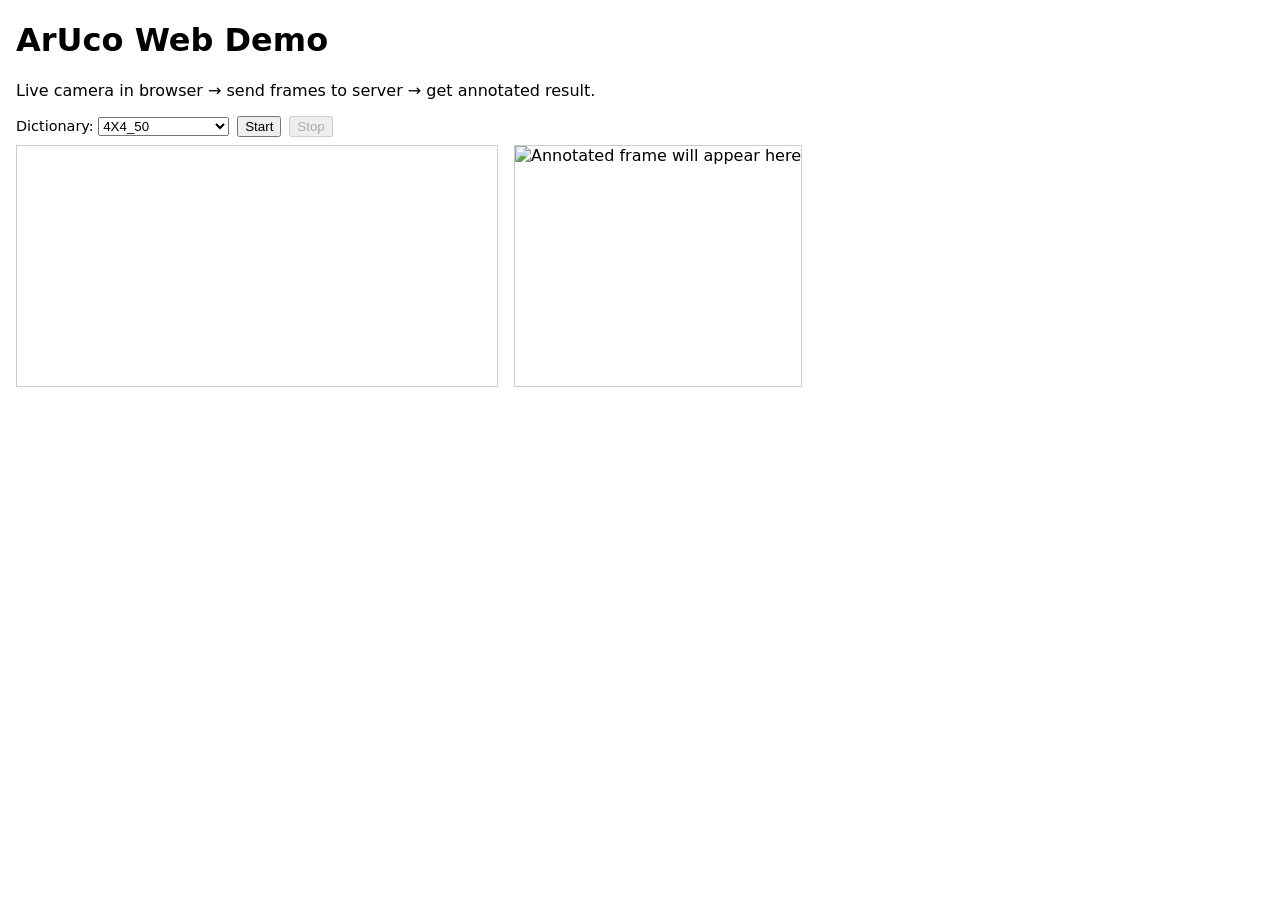
==== src/webapp/templates/index.html @ 8ce7722b "feat: add ArUco webcam demo (GUI/headless) and minimal Flask web app for browser-based capture" ====
<!doctype html>
<html lang="en">
<head>
  <meta charset="utf-8" />
  <title>ArUco Web Demo</title>
  <meta name="viewport" content="width=device-width,initial-scale=1" />
  <style>
    body { font-family: system-ui, -apple-system, Segoe UI, Roboto, sans-serif; margin: 1rem; }
    .row { display: flex; gap: 1rem; flex-wrap: wrap; }
    video, canvas, img { max-width: 100%; height: auto; border: 1px solid #ccc; }
    .controls { margin: 0.5rem 0; display: flex; gap: 0.5rem; align-items: center; }
    label { font-size: 0.9rem; }
  </style>
</head>
<body>
  <h1>ArUco Web Demo</h1>
  <p>Live camera in browser → send frames to server → get annotated result.</p>

  <div class="controls">
    <label>Dictionary:
      <select id="dict">
        <option>4X4_50</option>
        <option>5X5_100</option>
        <option>6X6_250</option>
        <option>7X7_1000</option>
        <option>APRILTAG_36h11</option>
      </select>
    </label>
    <button id="startBtn">Start</button>
    <button id="stopBtn" disabled>Stop</button>
    <span id="status"></span>
  </div>

  <div class="row">
    <video id="video" autoplay playsinline muted width="480" height="360"></video>
    <canvas id="canvas" width="480" height="360" style="display:none;"></canvas>
    <img id="annotated" alt="Annotated frame will appear here" />
  </div>

  <script>
    const video = document.getElementById('video');
    const canvas = document.getElementById('canvas');
    const annotated = document.getElementById('annotated');
    const startBtn = document.getElementById('startBtn');
    const stopBtn = document.getElementById('stopBtn');
    const dictSel = document.getElementById('dict');
    const statusEl = document.getElementById('status');
    let stream = null;
    let rafId = null;
    let running = false;

    async function start() {
      try {
        stream = await navigator.mediaDevices.getUserMedia({ video: { facingMode: 'environment' }, audio: false });
        video.srcObject = stream;
        running = true;
        startBtn.disabled = true;
        stopBtn.disabled = false;
        statusEl.textContent = 'Running…';
        loop();
      } catch (e) {
        alert('Camera error: ' + e);
      }
    }

    function stop() {
      running = false;
      cancelAnimationFrame(rafId);
      if (stream) stream.getTracks().forEach(t => t.stop());
      startBtn.disabled = false;
      stopBtn.disabled = true;
      statusEl.textContent = 'Stopped';
    }

    async function loop() {
      if (!running) return;
      const ctx = canvas.getContext('2d');
      ctx.drawImage(video, 0, 0, canvas.width, canvas.height);
      const blob = await new Promise(res => canvas.toBlob(res, 'image/png'));
      const dict = dictSel.value;
      try {
        const resp = await fetch(`/detect?dict=${encodeURIComponent(dict)}`, {
          method: 'POST',
          body: blob
        });
        if (resp.ok) {
          const buf = await resp.arrayBuffer();
          annotated.src = URL.createObjectURL(new Blob([buf], { type: 'image/png' }));
        } else {
          statusEl.textContent = 'Server error';
        }
      } catch (e) {
        statusEl.textContent = 'Network error';
      }
      rafId = requestAnimationFrame(loop);
    }

    startBtn.addEventListener('click', start);
    stopBtn.addEventListener('click', stop);
  </script>
</body>
</html>
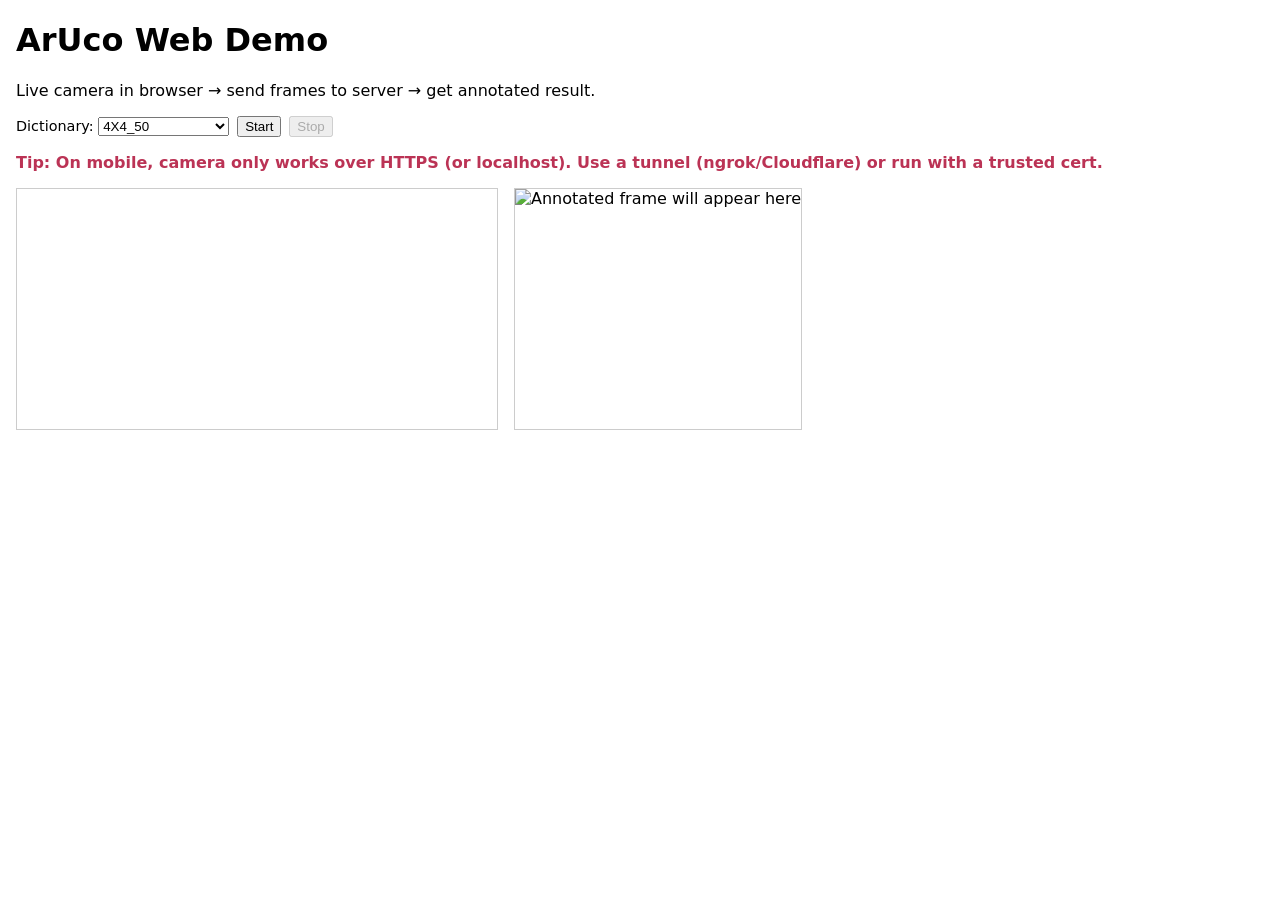
==== commit 85d2a119: "fix(webapp): add HTTPS guidance and getUserMedia compatibility fallback for mobile browsers" ====
--- a/src/webapp/templates/index.html
+++ b/src/webapp/templates/index.html
@@ -8,8 +8,9 @@
     body { font-family: system-ui, -apple-system, Segoe UI, Roboto, sans-serif; margin: 1rem; }
     .row { display: flex; gap: 1rem; flex-wrap: wrap; }
     video, canvas, img { max-width: 100%; height: auto; border: 1px solid #ccc; }
-    .controls { margin: 0.5rem 0; display: flex; gap: 0.5rem; align-items: center; }
+    .controls { margin: 0.5rem 0; display: flex; gap: 0.5rem; align-items: center; flex-wrap: wrap; }
     label { font-size: 0.9rem; }
+    .warn { color: #b35; font-weight: 600; }
   </style>
 </head>
 <body>
@@ -31,6 +32,10 @@
     <span id="status"></span>
   </div>
 
+  <p class="warn" id="httpsHint" style="display:none;">
+    Tip: On mobile, camera only works over HTTPS (or localhost). Use a tunnel (ngrok/Cloudflare) or run with a trusted cert.
+  </p>
+
   <div class="row">
     <video id="video" autoplay playsinline muted width="480" height="360"></video>
     <canvas id="canvas" width="480" height="360" style="display:none;"></canvas>
@@ -45,13 +50,33 @@
     const stopBtn = document.getElementById('stopBtn');
     const dictSel = document.getElementById('dict');
     const statusEl = document.getElementById('status');
+    const httpsHint = document.getElementById('httpsHint');
+
+    // Show HTTPS hint if not secure and not localhost.
+    const isSecure = location.protocol === 'https:' || location.hostname === 'localhost' || location.hostname === '127.0.0.1';
+    if (!isSecure) httpsHint.style.display = 'block';
+
+    // Promise-based fallback for older Safari (webkitGetUserMedia)
+    function getUserMediaCompat(constraints) {
+      const nav = navigator;
+      if (nav.mediaDevices && typeof nav.mediaDevices.getUserMedia === 'function') {
+        return nav.mediaDevices.getUserMedia(constraints);
+      }
+      const legacy = nav.getUserMedia || nav.webkitGetUserMedia || nav.mozGetUserMedia;
+      if (legacy) {
+        return new Promise((resolve, reject) => legacy.call(nav, constraints, resolve, reject));
+      }
+      return Promise.reject(new Error('getUserMedia is not available on this browser. Use HTTPS and a modern browser.'));
+    }
+
     let stream = null;
     let rafId = null;
     let running = false;
 
     async function start() {
       try {
-        stream = await navigator.mediaDevices.getUserMedia({ video: { facingMode: 'environment' }, audio: false });
+        // Use ideal constraint so browser can choose if environment camera isn’t available
+        stream = await getUserMediaCompat({ video: { facingMode: { ideal: 'environment' } }, audio: false });
         video.srcObject = stream;
         running = true;
         startBtn.disabled = true;
@@ -59,6 +84,7 @@
         statusEl.textContent = 'Running…';
         loop();
       } catch (e) {
+        statusEl.textContent = '';
         alert('Camera error: ' + e);
       }
     }
@@ -79,10 +105,7 @@
       const blob = await new Promise(res => canvas.toBlob(res, 'image/png'));
       const dict = dictSel.value;
       try {
-        const resp = await fetch(`/detect?dict=${encodeURIComponent(dict)}`, {
-          method: 'POST',
-          body: blob
-        });
+        const resp = await fetch(`/detect?dict=${encodeURIComponent(dict)}`, { method: 'POST', body: blob });
         if (resp.ok) {
           const buf = await resp.arrayBuffer();
           annotated.src = URL.createObjectURL(new Blob([buf], { type: 'image/png' }));
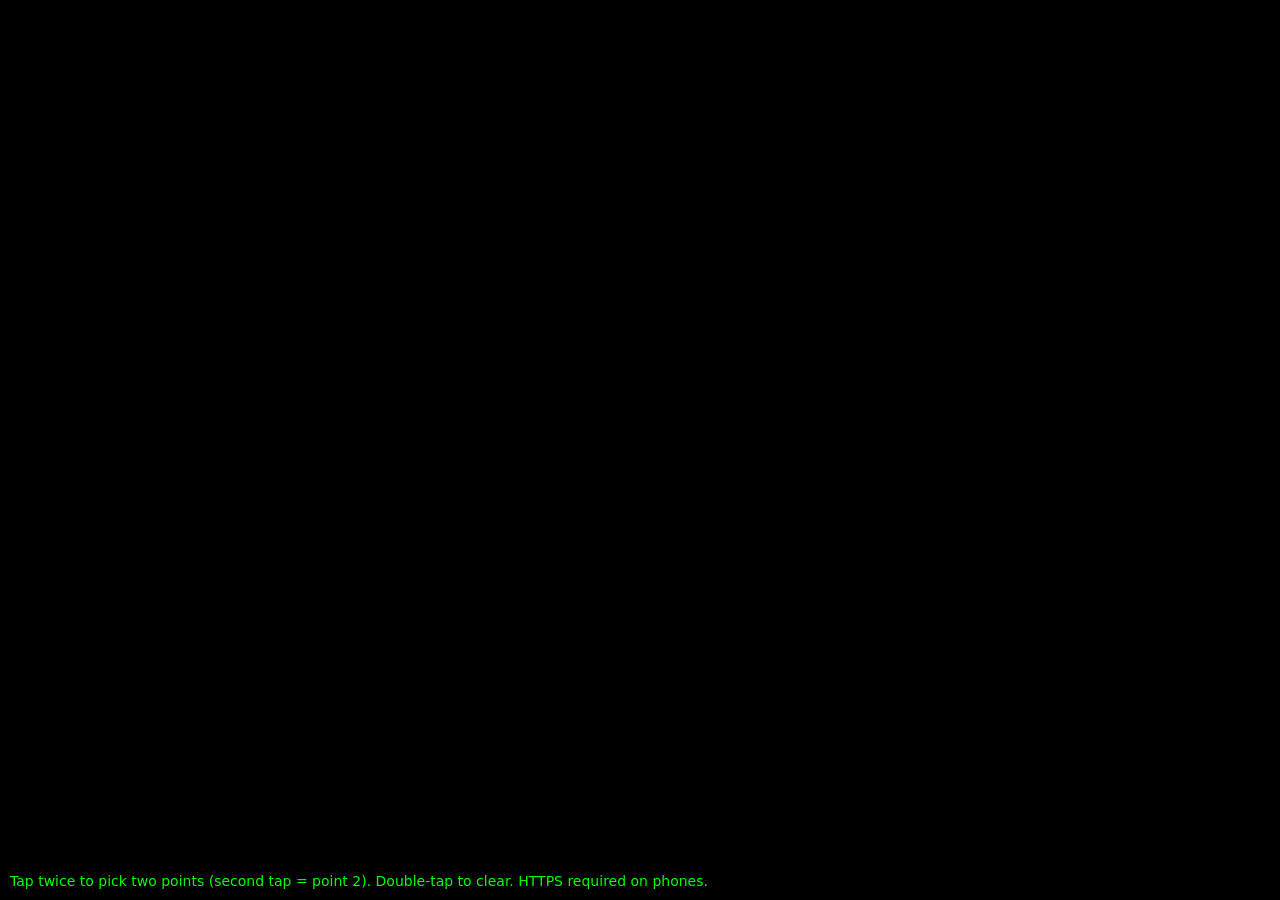
==== commit 26a4bde5: "feat(webapp): fullscreen ChArUco measure page (tap-to-measure) and /charuco_detect route; keep /dete" ====
--- a/src/webapp/templates/index.html
+++ b/src/webapp/templates/index.html
@@ -1,125 +1,126 @@
 <!doctype html>
 <html lang="en">
 <head>
-  <meta charset="utf-8" />
-  <title>ArUco Web Demo</title>
-  <meta name="viewport" content="width=device-width,initial-scale=1" />
+  <meta charset="utf-8"/>
+  <meta name="viewport"
+        content="width=device-width, initial-scale=1, viewport-fit=cover, user-scalable=no"/>
+  <title>ChArUco Measure</title>
   <style>
-    body { font-family: system-ui, -apple-system, Segoe UI, Roboto, sans-serif; margin: 1rem; }
-    .row { display: flex; gap: 1rem; flex-wrap: wrap; }
-    video, canvas, img { max-width: 100%; height: auto; border: 1px solid #ccc; }
-    .controls { margin: 0.5rem 0; display: flex; gap: 0.5rem; align-items: center; flex-wrap: wrap; }
-    label { font-size: 0.9rem; }
-    .warn { color: #b35; font-weight: 600; }
+    html,body { margin:0; padding:0; height:100%; background:#000; }
+    #stage { position:fixed; inset:0; touch-action:manipulation; }
+    canvas, video { position:absolute; inset:0; width:100%; object-fit:cover; }
+    #v { opacity:0; } /* hidden video; we draw annotated frames instead */
+    #msg { position:fixed; left:0; right:0; bottom:0; color:#0f0; background:#0007;
+           font:14px/1.4 system-ui,-apple-system,Segoe UI,Roboto,sans-serif; padding:8px 10px; }
   </style>
 </head>
 <body>
-  <h1>ArUco Web Demo</h1>
-  <p>Live camera in browser → send frames to server → get annotated result.</p>
-
-  <div class="controls">
-    <label>Dictionary:
-      <select id="dict">
-        <option>4X4_50</option>
-        <option>5X5_100</option>
-        <option>6X6_250</option>
-        <option>7X7_1000</option>
-        <option>APRILTAG_36h11</option>
-      </select>
-    </label>
-    <button id="startBtn">Start</button>
-    <button id="stopBtn" disabled>Stop</button>
-    <span id="status"></span>
+  <div id="stage">
+    <video id="v" autoplay playsinline muted></video>
+    <canvas id="tx"></canvas> <!-- offscreen encoding -->
+    <canvas id="view"></canvas> <!-- annotated display -->
   </div>
-
-  <p class="warn" id="httpsHint" style="display:none;">
-    Tip: On mobile, camera only works over HTTPS (or localhost). Use a tunnel (ngrok/Cloudflare) or run with a trusted cert.
-  </p>
-
-  <div class="row">
-    <video id="video" autoplay playsinline muted width="480" height="360"></video>
-    <canvas id="canvas" width="480" height="360" style="display:none;"></canvas>
-    <img id="annotated" alt="Annotated frame will appear here" />
-  </div>
+  <div id="msg">Tap twice to pick two points (second tap = point 2). Double-tap to clear. HTTPS required on phones.</div>
 
   <script>
-    const video = document.getElementById('video');
-    const canvas = document.getElementById('canvas');
-    const annotated = document.getElementById('annotated');
-    const startBtn = document.getElementById('startBtn');
-    const stopBtn = document.getElementById('stopBtn');
-    const dictSel = document.getElementById('dict');
-    const statusEl = document.getElementById('status');
-    const httpsHint = document.getElementById('httpsHint');
+    // ------- Config (match your board) -------
+    const BOARD = {
+      dict: "4X4_50",
+      squares_x: 5,
+      squares_y: 7,
+      square_m: 0.02,  // 20 mm
+      marker_m: 0.014, // 14 mm
+    };
+    const POST_EVERY_MS = 120; // throttle network rate
 
-    // Show HTTPS hint if not secure and not localhost.
-    const isSecure = location.protocol === 'https:' || location.hostname === 'localhost' || location.hostname === '127.0.0.1';
-    if (!isSecure) httpsHint.style.display = 'block';
+    // ------- DOM -------
+    const v = document.getElementById('v');
+    const tx = document.getElementById('tx'); // encoder
+    const view = document.getElementById('view'); // annotated
+    const ctxT = tx.getContext('2d', { willReadFrequently: true });
+    const ctxV = view.getContext('2d', { alpha:false });
 
-    // Promise-based fallback for older Safari (webkitGetUserMedia)
-    function getUserMediaCompat(constraints) {
-      const nav = navigator;
-      if (nav.mediaDevices && typeof nav.mediaDevices.getUserMedia === 'function') {
-        return nav.mediaDevices.getUserMedia(constraints);
+    // ------- Camera -------
+    async function startCam() {
+      const isSecure = location.protocol === 'https:' || ['localhost','127.0.0.1'].includes(location.hostname);
+      if (!isSecure) {
+        alert('On mobile, camera requires HTTPS (or localhost). Use your ngrok URL.');
       }
-      const legacy = nav.getUserMedia || nav.webkitGetUserMedia || nav.mozGetUserMedia;
-      if (legacy) {
-        return new Promise((resolve, reject) => legacy.call(nav, constraints, resolve, reject));
-      }
-      return Promise.reject(new Error('getUserMedia is not available on this browser. Use HTTPS and a modern browser.'));
+      const stream = await (navigator.mediaDevices?.getUserMedia
+        ? navigator.mediaDevices.getUserMedia({ video:{ facingMode:{ ideal:'environment' } }, audio:false })
+        : Promise.reject(new Error('getUserMedia not available')));
+      v.srcObject = stream;
+      await new Promise(r => v.onloadedmetadata = r);
+      resize();
+      loop();
     }
 
-    let stream = null;
-    let rafId = null;
-    let running = false;
+    function resize() {
+      const w = v.videoWidth || 1280, h = v.videoHeight || 720;
+      [tx, view].forEach(c => { c.width = w; c.height = h; });
+    }
+    window.addEventListener('resize', resize);
 
-    async function start() {
-      try {
-        // Use ideal constraint so browser can choose if environment camera isn’t available
-        stream = await getUserMediaCompat({ video: { facingMode: { ideal: 'environment' } }, audio: false });
-        video.srcObject = stream;
-        running = true;
-        startBtn.disabled = true;
-        stopBtn.disabled = false;
-        statusEl.textContent = 'Running…';
-        loop();
-      } catch (e) {
-        statusEl.textContent = '';
-        alert('Camera error: ' + e);
+    // ------- Click handling (tap twice = 2 points; double-tap clears) -------
+    const pts = [];
+    let lastTapTs = 0;
+    view.addEventListener('pointerdown', (e) => {
+      const now = performance.now();
+      if (now - lastTapTs < 350) { // double tap -> clear
+        pts.length = 0;
+        lastTapTs = 0;
+        return;
       }
+      lastTapTs = now;
+      // Map page coords to canvas coords
+      const rect = view.getBoundingClientRect();
+      const x = (e.clientX - rect.left) * (view.width / rect.width);
+      const y = (e.clientY - rect.top)  * (view.height / rect.height);
+      pts.push([Math.round(x), Math.round(y)]);
+      if (pts.length > 2) pts.shift();
+    }, { passive:true });
+
+    // ------- Networking -------
+    let lastSent = 0;
+    async function loop() {
+      if (v.readyState >= 2) {
+        const now = performance.now();
+        if (now - lastSent >= POST_EVERY_MS) {
+          lastSent = now;
+          // draw current video frame into encoder canvas
+          ctxT.drawImage(v, 0, 0, tx.width, tx.height);
+          const blob = await new Promise(res => tx.toBlob(res, 'image/png'));
+          const url = new URL('/charuco_detect', location.origin);
+          url.searchParams.set('dict', BOARD.dict);
+          url.searchParams.set('sx', BOARD.squares_x);
+          url.searchParams.set('sy', BOARD.squares_y);
+          url.searchParams.set('sq', BOARD.square_m);
+          url.searchParams.set('mk', BOARD.marker_m);
+          if (pts.length === 2) {
+            url.searchParams.set('p1', pts[0].join(','));
+            url.searchParams.set('p2', pts[1].join(','));
+          }
+          try {
+            const resp = await fetch(url, { method:'POST', body: blob, cache:'no-store' });
+            if (resp.ok) {
+              const buf = await resp.arrayBuffer();
+              const img = new Image();
+              img.onload = () => {
+                ctxV.drawImage(img, 0, 0, view.width, view.height);
+                URL.revokeObjectURL(img.src);
+              };
+              img.src = URL.createObjectURL(new Blob([buf], { type:'image/png' }));
+            }
+          } catch (_) { /* ignore one-off errors */ }
+        }
+      }
+      requestAnimationFrame(loop);
     }
 
-    function stop() {
-      running = false;
-      cancelAnimationFrame(rafId);
-      if (stream) stream.getTracks().forEach(t => t.stop());
-      startBtn.disabled = false;
-      stopBtn.disabled = true;
-      statusEl.textContent = 'Stopped';
-    }
-
-    async function loop() {
-      if (!running) return;
-      const ctx = canvas.getContext('2d');
-      ctx.drawImage(video, 0, 0, canvas.width, canvas.height);
-      const blob = await new Promise(res => canvas.toBlob(res, 'image/png'));
-      const dict = dictSel.value;
-      try {
-        const resp = await fetch(`/detect?dict=${encodeURIComponent(dict)}`, { method: 'POST', body: blob });
-        if (resp.ok) {
-          const buf = await resp.arrayBuffer();
-          annotated.src = URL.createObjectURL(new Blob([buf], { type: 'image/png' }));
-        } else {
-          statusEl.textContent = 'Server error';
-        }
-      } catch (e) {
-        statusEl.textContent = 'Network error';
-      }
-      rafId = requestAnimationFrame(loop);
-    }
-
-    startBtn.addEventListener('click', start);
-    stopBtn.addEventListener('click', stop);
+    // Start
+    (async () => {
+      try { await startCam(); } catch (e) { alert('Camera error: ' + e); }
+    })();
   </script>
 </body>
 </html>
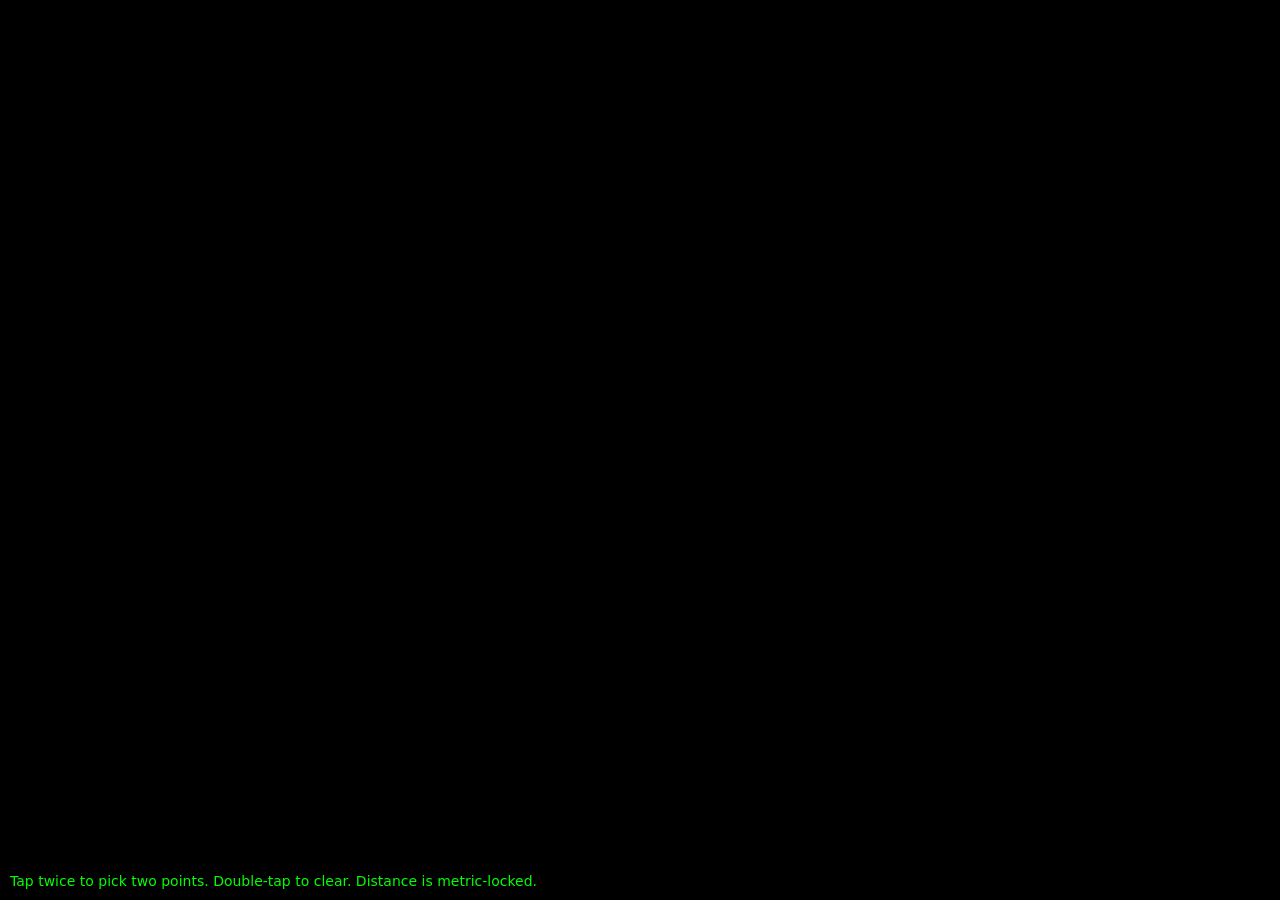
==== commit d9060232: "git commit -m "feat(web): metric-locked measurement via server H header; client recomputes endpoints" ====
--- a/src/webapp/templates/index.html
+++ b/src/webapp/templates/index.html
@@ -9,7 +9,7 @@
     html,body { margin:0; padding:0; height:100%; background:#000; }
     #stage { position:fixed; inset:0; touch-action:manipulation; }
     canvas, video { position:absolute; inset:0; width:100%; object-fit:cover; }
-    #v { opacity:0; } /* hidden video; we draw annotated frames instead */
+    #v { opacity:0; }
     #msg { position:fixed; left:0; right:0; bottom:0; color:#0f0; background:#0007;
            font:14px/1.4 system-ui,-apple-system,Segoe UI,Roboto,sans-serif; padding:8px 10px; }
   </style>
@@ -17,110 +17,149 @@
 <body>
   <div id="stage">
     <video id="v" autoplay playsinline muted></video>
-    <canvas id="tx"></canvas> <!-- offscreen encoding -->
-    <canvas id="view"></canvas> <!-- annotated display -->
+    <canvas id="tx"></canvas>
+    <canvas id="view"></canvas>
   </div>
-  <div id="msg">Tap twice to pick two points (second tap = point 2). Double-tap to clear. HTTPS required on phones.</div>
+  <div id="msg">Tap twice to pick two points. Double-tap to clear. Distance is metric-locked.</div>
 
   <script>
-    // ------- Config (match your board) -------
-    const BOARD = {
-      dict: "4X4_50",
-      squares_x: 5,
-      squares_y: 7,
-      square_m: 0.02,  // 20 mm
-      marker_m: 0.014, // 14 mm
-    };
-    const POST_EVERY_MS = 120; // throttle network rate
-
-    // ------- DOM -------
+    const BOARD = { dict:"4X4_50", squares_x:5, squares_y:7, square_m:0.02, marker_m:0.014 };
     const v = document.getElementById('v');
-    const tx = document.getElementById('tx'); // encoder
-    const view = document.getElementById('view'); // annotated
-    const ctxT = tx.getContext('2d', { willReadFrequently: true });
+    const tx = document.getElementById('tx');
+    const view = document.getElementById('view');
+    const ctxT = tx.getContext('2d', { willReadFrequently:true });
     const ctxV = view.getContext('2d', { alpha:false });
 
-    // ------- Camera -------
-    async function startCam() {
-      const isSecure = location.protocol === 'https:' || ['localhost','127.0.0.1'].includes(location.hostname);
-      if (!isSecure) {
-        alert('On mobile, camera requires HTTPS (or localhost). Use your ngrok URL.');
-      }
-      const stream = await (navigator.mediaDevices?.getUserMedia
-        ? navigator.mediaDevices.getUserMedia({ video:{ facingMode:{ ideal:'environment' } }, audio:false })
-        : Promise.reject(new Error('getUserMedia not available')));
-      v.srcObject = stream;
-      await new Promise(r => v.onloadedmetadata = r);
-      resize();
-      loop();
+    function resize(){ const w=v.videoWidth||1280, h=v.videoHeight||720; [tx,view].forEach(c=>{ c.width=w; c.height=h; }); }
+    window.addEventListener('resize', resize);
+
+    async function startCam(){
+      const secure = location.protocol==='https:' || ['localhost','127.0.0.1'].includes(location.hostname);
+      if(!secure) alert('Use HTTPS (ngrok) on mobile for camera access.');
+      const stream = await navigator.mediaDevices.getUserMedia({ video:{ facingMode:{ideal:'environment'} }, audio:false });
+      v.srcObject = stream; await new Promise(r => v.onloadedmetadata = r); resize(); loop();
     }
 
-    function resize() {
-      const w = v.videoWidth || 1280, h = v.videoHeight || 720;
-      [tx, view].forEach(c => { c.width = w; c.height = h; });
+    // --- Click handling ---
+    let tapPtsPx = [];           // pixel points we will send to server (updated each frame)
+    let lastTapTs = 0;
+    view.addEventListener('pointerdown', (e)=>{
+      const now = performance.now();
+      if(now - lastTapTs < 350){ tapPtsPx.length = 0; lastTapTs = 0; clearMetricLock(); return; }
+      lastTapTs = now;
+      const rect=view.getBoundingClientRect();
+      const x=(e.clientX-rect.left)*(view.width/rect.width);
+      const y=(e.clientY-rect.top)*(view.height/rect.height);
+      tapPtsPx.push([Math.round(x), Math.round(y)]);
+      if(tapPtsPx.length>2) tapPtsPx.shift();
+      // On first two taps, we'll set metric lock after we receive H from server
+      metricLockPending = (tapPtsPx.length===2);
+    }, {passive:true});
+
+    // --- Metric lock state (board coordinates, meters) ---
+    let metricLock = null;       // { Uc:[ux,uy,1], dU:[dx,dy], Lm:number }
+    let metricLockPending = false;
+
+    function clearMetricLock(){ metricLock = null; metricLockPending = false; }
+
+    // Project board→image: p = H * U  (U = [x,y,1] in meters; p normalized to pixel)
+    function proj(H, U){
+      const x=U[0], y=U[1];
+      const p0 = H[0]*x + H[1]*y + H[2];
+      const p1 = H[3]*x + H[4]*y + H[5];
+      const p2 = H[6]*x + H[7]*y + H[8];
+      const w = p2 || 1e-9;
+      return [ p0/w, p1/w ];
     }
-    window.addEventListener('resize', resize);
+    // Inverse: image→board: U = Hinv * p
+    function invProj(Hinv, p){
+      const x=p[0], y=p[1];
+      const u0 = Hinv[0]*x + Hinv[1]*y + Hinv[2];
+      const u1 = Hinv[3]*x + Hinv[4]*y + Hinv[5];
+      const u2 = Hinv[6]*x + Hinv[7]*y + Hinv[8];
+      const w = u2 || 1e-9;
+      return [ u0/w, u1/w, 1 ];
+    }
 
-    // ------- Click handling (tap twice = 2 points; double-tap clears) -------
-    const pts = [];
-    let lastTapTs = 0;
-    view.addEventListener('pointerdown', (e) => {
-      const now = performance.now();
-      if (now - lastTapTs < 350) { // double tap -> clear
-        pts.length = 0;
-        lastTapTs = 0;
-        return;
-      }
-      lastTapTs = now;
-      // Map page coords to canvas coords
-      const rect = view.getBoundingClientRect();
-      const x = (e.clientX - rect.left) * (view.width / rect.width);
-      const y = (e.clientY - rect.top)  * (view.height / rect.height);
-      pts.push([Math.round(x), Math.round(y)]);
-      if (pts.length > 2) pts.shift();
-    }, { passive:true });
+    // --- Main loop ---
+    const POST_EVERY_MS = 120;
+    let lastSent = 0;
+    let lastH = null, lastHinv = null;
 
-    // ------- Networking -------
-    let lastSent = 0;
-    async function loop() {
-      if (v.readyState >= 2) {
-        const now = performance.now();
-        if (now - lastSent >= POST_EVERY_MS) {
+    async function loop(){
+      if(v.readyState>=2){
+        const now=performance.now();
+        if(now-lastSent>=POST_EVERY_MS){
           lastSent = now;
-          // draw current video frame into encoder canvas
+
+          // If we have a metric lock and we received a new H, rebuild pixel endpoints BEFORE sending
+          if(metricLock && lastH){
+            const {Uc, dU, Lm} = metricLock;
+            const u1 = [ Uc[0] - 0.5*Lm*dU[0], Uc[1] - 0.5*Lm*dU[1], 1 ];
+            const u2 = [ Uc[0] + 0.5*Lm*dU[0], Uc[1] + 0.5*Lm*dU[1], 1 ];
+            const p1 = proj(lastH, u1), p2 = proj(lastH, u2);
+            tapPtsPx = [ [Math.round(p1[0]), Math.round(p1[1])],
+                         [Math.round(p2[0]), Math.round(p2[1])] ];
+          }
+
+          // Encode current frame
           ctxT.drawImage(v, 0, 0, tx.width, tx.height);
           const blob = await new Promise(res => tx.toBlob(res, 'image/png'));
+
           const url = new URL('/charuco_detect', location.origin);
           url.searchParams.set('dict', BOARD.dict);
           url.searchParams.set('sx', BOARD.squares_x);
           url.searchParams.set('sy', BOARD.squares_y);
           url.searchParams.set('sq', BOARD.square_m);
           url.searchParams.set('mk', BOARD.marker_m);
-          if (pts.length === 2) {
-            url.searchParams.set('p1', pts[0].join(','));
-            url.searchParams.set('p2', pts[1].join(','));
+          if(tapPtsPx.length===2){
+            url.searchParams.set('p1', tapPtsPx[0].join(','));
+            url.searchParams.set('p2', tapPtsPx[1].join(','));
           }
-          try {
-            const resp = await fetch(url, { method:'POST', body: blob, cache:'no-store' });
-            if (resp.ok) {
+
+          try{
+            const resp = await fetch(url, { method:'POST', body:blob, cache:'no-store' });
+            if(resp.ok){
+              // Read headers: X-H (board→image), X-MPP (not required for lock)
+              const Hhdr = resp.headers.get('X-H');
+              if(Hhdr){
+                const H = Hhdr.split(',').map(Number);
+                lastH = H;
+                // Compute inverse of 3x3 once (adjoint / determinant)
+                const a=H[0],b=H[1],c=H[2], d=H[3],e=H[4],f=H[5], g=H[6],h=H[7],i=H[8];
+                const A =  (e*i - f*h), B = -(d*i - f*g), C =  (d*h - e*g);
+                const D = -(b*i - c*h), E =  (a*i - c*g), F = -(a*h - b*g);
+                const G =  (b*f - c*e), Hh= -(a*f - c*d), I =  (a*e - b*d);
+                const det = a*A + b*B + c*C || 1e-9;
+                lastHinv = [A/det, D/det, G/det, B/det, E/det, Hh/det, C/det, F/det, I/det];
+
+                // If user just tapped 2 points and we were waiting, set the metric lock in board coords
+                if(metricLockPending && tapPtsPx.length===2){
+                  const U1 = invProj(lastHinv, tapPtsPx[0]);
+                  const U2 = invProj(lastHinv, tapPtsPx[1]);
+                  const dUx = U2[0]-U1[0], dUy = U2[1]-U1[1];
+                  const Lm = Math.hypot(dUx, dUy);                 // meters
+                  const norm = Lm || 1e-9;
+                  const dU = [ dUx/norm, dUy/norm ];               // unit dir
+                  const Uc = [ (U1[0]+U2[0])/2, (U1[1]+U2[1])/2, 1 ]; // center (meters)
+                  metricLock = { Uc, dU, Lm };
+                  metricLockPending = false;
+                }
+              }
+
+              // Draw annotated image returned by server
               const buf = await resp.arrayBuffer();
               const img = new Image();
-              img.onload = () => {
-                ctxV.drawImage(img, 0, 0, view.width, view.height);
-                URL.revokeObjectURL(img.src);
-              };
-              img.src = URL.createObjectURL(new Blob([buf], { type:'image/png' }));
+              img.onload = () => { ctxV.drawImage(img, 0, 0, view.width, view.height); URL.revokeObjectURL(img.src); };
+              img.src = URL.createObjectURL(new Blob([buf], {type:'image/png'}));
             }
-          } catch (_) { /* ignore one-off errors */ }
+          }catch(_){/* ignore transient errors */}
         }
       }
       requestAnimationFrame(loop);
     }
 
-    // Start
-    (async () => {
-      try { await startCam(); } catch (e) { alert('Camera error: ' + e); }
-    })();
+    (async()=>{ try{ await startCam(); }catch(e){ alert('Camera error: '+e); } })();
   </script>
 </body>
-</html>
+</html>
